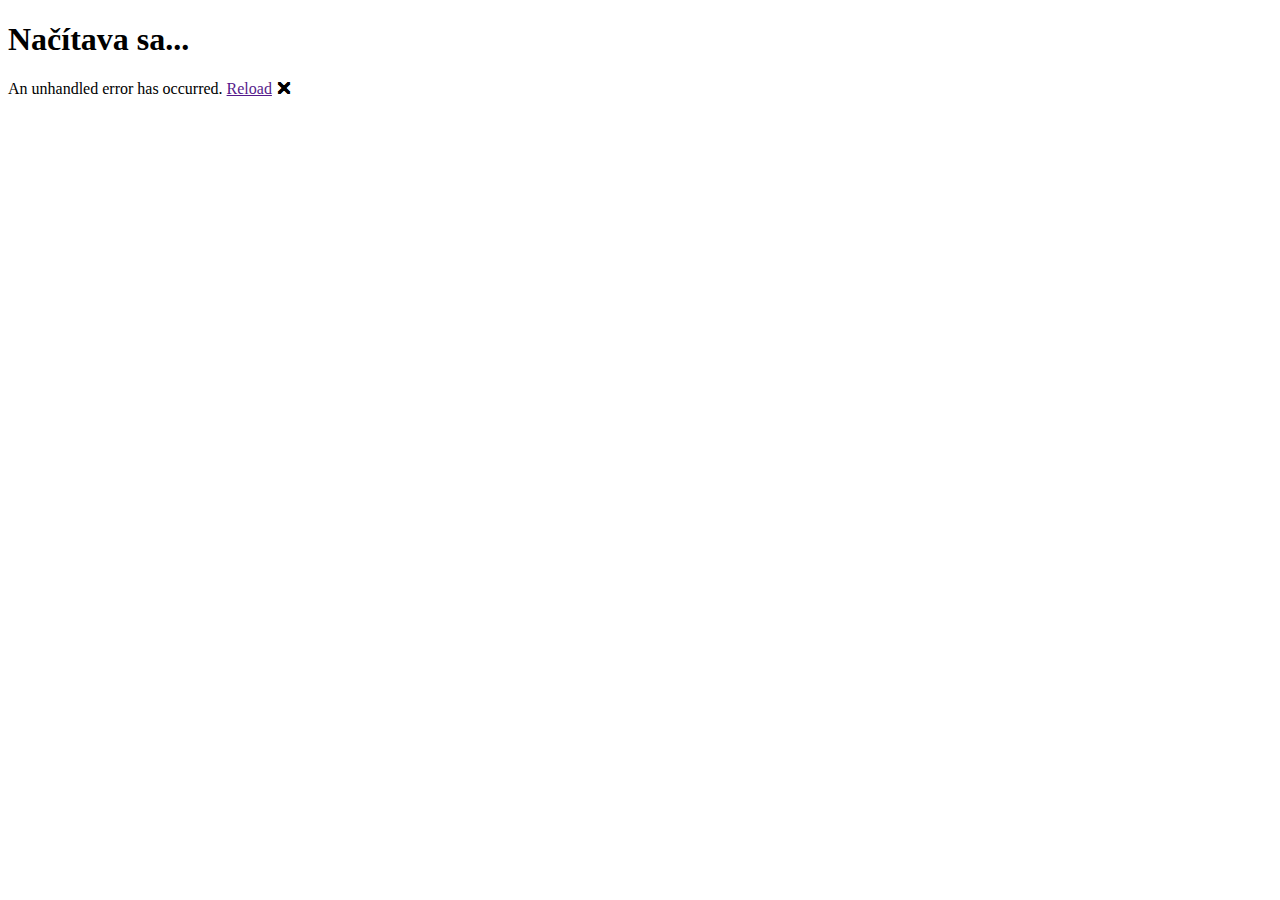
==== Client/wwwroot/index.html @ e965f08f "+ added a shared library for data models + modified the project hierarchy to accomodate for this cha" ====
﻿<!DOCTYPE html>
<html>

<head>
    <meta charset="utf-8" />
    <meta name="viewport" content="width=device-width, initial-scale=1.0, maximum-scale=1.0, user-scalable=no" />
    <title>Študuj na FRI</title>
    <base href="/" />
    <link href="css/bootstrap.custom.min.css" rel="stylesheet" />
    <link href="favicon.ico" rel="icon" type="image/x-icon" />
</head>

<body>
    <app>
        <div class="d-flex justify-content-center align-items-center vh-100">
            <h1>Načítava sa...</h1>
        </div>
    </app>

    <div id="blazor-error-ui">
        An unhandled error has occurred.
        <a href="" class="reload">Reload</a>
        <a class="dismiss">🗙</a>
    </div>
    <script type="text/javascript">
        // Single Page Apps for GitHub Pages
        // https://github.com/rafrex/spa-github-pages
        // Copyright (c) 2016 Rafael Pedicini, licensed under the MIT License
        // ----------------------------------------------------------------------
        // This script checks to see if a redirect is present in the query string
        // and converts it back into the correct url and adds it to the
        // browser's history using window.history.replaceState(...),
        // which won't cause the browser to attempt to load the new url.
        // When the single page app is loaded further down in this file,
        // the correct url will be waiting in the browser's history for
        // the single page app to route accordingly.
        (function (l) {
            if (l.search) {
                var q = {};
                l.search.slice(1).split('&').forEach(function (v) {
                    var a = v.split('=');
                    q[a[0]] = a.slice(1).join('=').replace(/~and~/g, '&');
                });
                if (q.p !== undefined) {
                    window.history.replaceState(null, null,
                        l.pathname.slice(0, -1) + (q.p || '') +
                        (q.q ? ('?' + q.q) : '') +
                        l.hash
                    );
                }
            }
        }(window.location))
    </script>
    <script src="_framework/blazor.webassembly.js"></script>
    <script src="https://code.jquery.com/jquery-3.5.1.slim.min.js" integrity="sha384-DfXdz2htPH0lsSSs5nCTpuj/zy4C+OGpamoFVy38MVBnE+IbbVYUew+OrCXaRkfj" crossorigin="anonymous"></script>
    <script src="https://cdn.jsdelivr.net/npm/bootstrap@4.5.3/dist/js/bootstrap.min.js" integrity="sha384-w1Q4orYjBQndcko6MimVbzY0tgp4pWB4lZ7lr30WKz0vr/aWKhXdBNmNb5D92v7s" crossorigin="anonymous"></script>
</body>

</html>
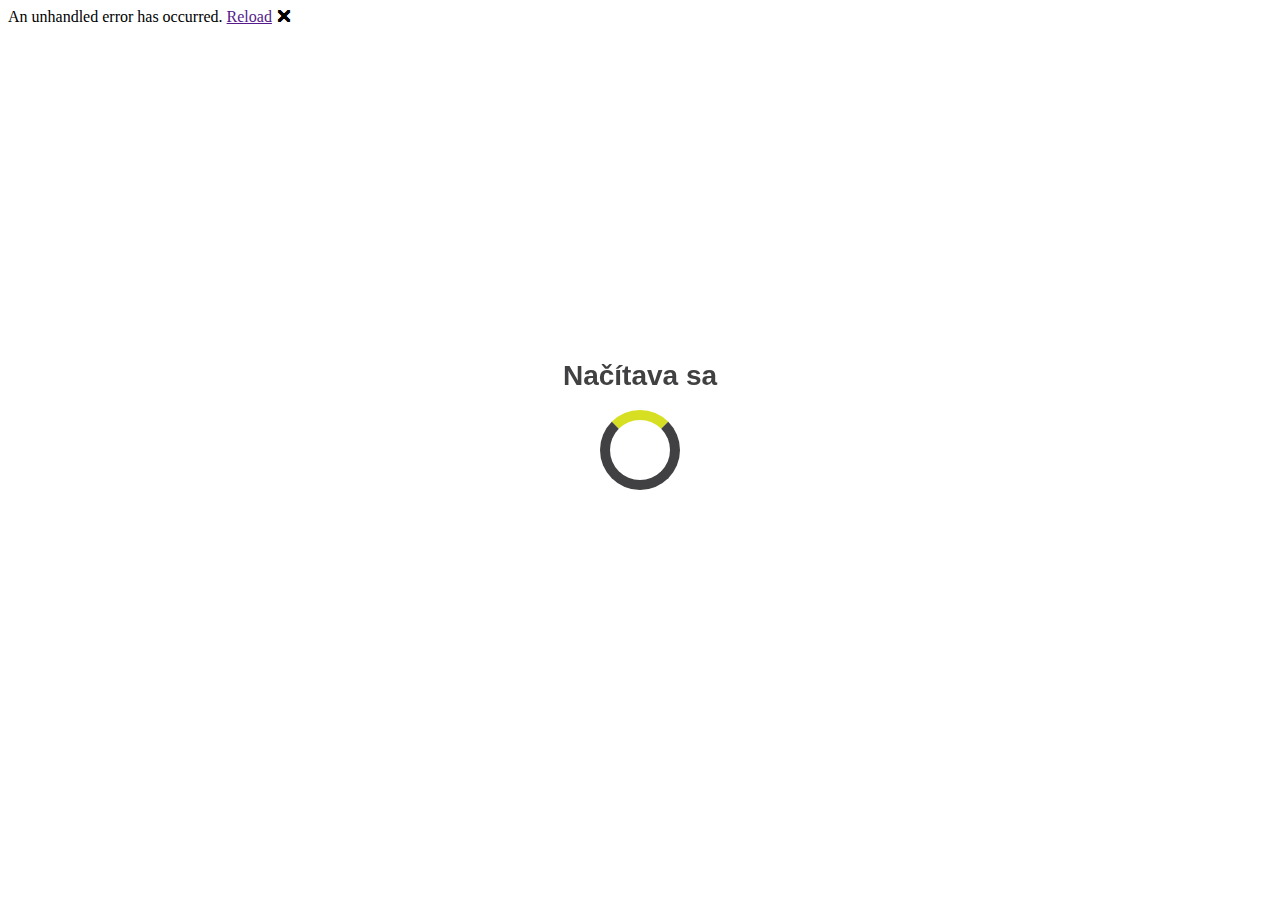
==== commit 9811352d: "+ Added a delete confirmation Modal using Blazored.Modal + Page now shows a spinner while loading + " ====
--- a/Client/wwwroot/index.html
+++ b/Client/wwwroot/index.html
@@ -7,51 +7,25 @@
     <title>Študuj na FRI</title>
     <base href="/" />
     <link href="css/bootstrap.custom.min.css" rel="stylesheet" />
+    <link href="_content/Blazored.Modal/blazored-modal.css" rel="stylesheet" />
     <link href="favicon.ico" rel="icon" type="image/x-icon" />
 </head>
 
 <body>
-    <app>
+    <div id="app">
         <div class="d-flex justify-content-center align-items-center vh-100">
-            <h1>Načítava sa...</h1>
+            <h1 class="loading">Načítava sa</h1>
+            <link rel="stylesheet" href="data:text/css,.loading%7Bfont-family%3A'Helvetica%20Neue'%2C'Helvetica'%2CArial%2Csans-serif%3Bcolor%3A%23414042%3Bfont-size%3A28px%3Btext-align%3Acenter%3Bwidth%3A250px%3Bheight%3A180px%3Bposition%3Afixed%3Btop%3A0%3Bbottom%3A0%3Bleft%3A0%3Bright%3A0%3Bmargin%3Aauto%7D.loading%3A%3Aafter%7Bcontent%3A''%3Bborder%3Asolid%2010px%3Bborder-color%3A%23D7DF23%20%23414042%20%23414042%3Bborder-radius%3A60px%3Bposition%3Aabsolute%3Bwidth%3A60px%3Bheight%3A60px%3Btop%3A0%3Bbottom%3A0%3Bleft%3A0%3Bright%3A0%3Bmargin%3Aauto%3Banimation%3Arotation%201.5s%20linear%200s%20infinite%7D%40keyframes%20rotation%7B0%25%7Btransform%3Arotate(45deg)%7D100%25%7Btransform%3Arotate(405deg)%7D%7D" />
         </div>
-    </app>
+    </div>
 
     <div id="blazor-error-ui">
         An unhandled error has occurred.
         <a href="" class="reload">Reload</a>
         <a class="dismiss">🗙</a>
     </div>
-    <script type="text/javascript">
-        // Single Page Apps for GitHub Pages
-        // https://github.com/rafrex/spa-github-pages
-        // Copyright (c) 2016 Rafael Pedicini, licensed under the MIT License
-        // ----------------------------------------------------------------------
-        // This script checks to see if a redirect is present in the query string
-        // and converts it back into the correct url and adds it to the
-        // browser's history using window.history.replaceState(...),
-        // which won't cause the browser to attempt to load the new url.
-        // When the single page app is loaded further down in this file,
-        // the correct url will be waiting in the browser's history for
-        // the single page app to route accordingly.
-        (function (l) {
-            if (l.search) {
-                var q = {};
-                l.search.slice(1).split('&').forEach(function (v) {
-                    var a = v.split('=');
-                    q[a[0]] = a.slice(1).join('=').replace(/~and~/g, '&');
-                });
-                if (q.p !== undefined) {
-                    window.history.replaceState(null, null,
-                        l.pathname.slice(0, -1) + (q.p || '') +
-                        (q.q ? ('?' + q.q) : '') +
-                        l.hash
-                    );
-                }
-            }
-        }(window.location))
-    </script>
     <script src="_framework/blazor.webassembly.js"></script>
+    <script src="_content/Blazored.Modal/blazored.modal.js"></script>
     <script src="https://code.jquery.com/jquery-3.5.1.slim.min.js" integrity="sha384-DfXdz2htPH0lsSSs5nCTpuj/zy4C+OGpamoFVy38MVBnE+IbbVYUew+OrCXaRkfj" crossorigin="anonymous"></script>
     <script src="https://cdn.jsdelivr.net/npm/bootstrap@4.5.3/dist/js/bootstrap.min.js" integrity="sha384-w1Q4orYjBQndcko6MimVbzY0tgp4pWB4lZ7lr30WKz0vr/aWKhXdBNmNb5D92v7s" crossorigin="anonymous"></script>
 </body>
